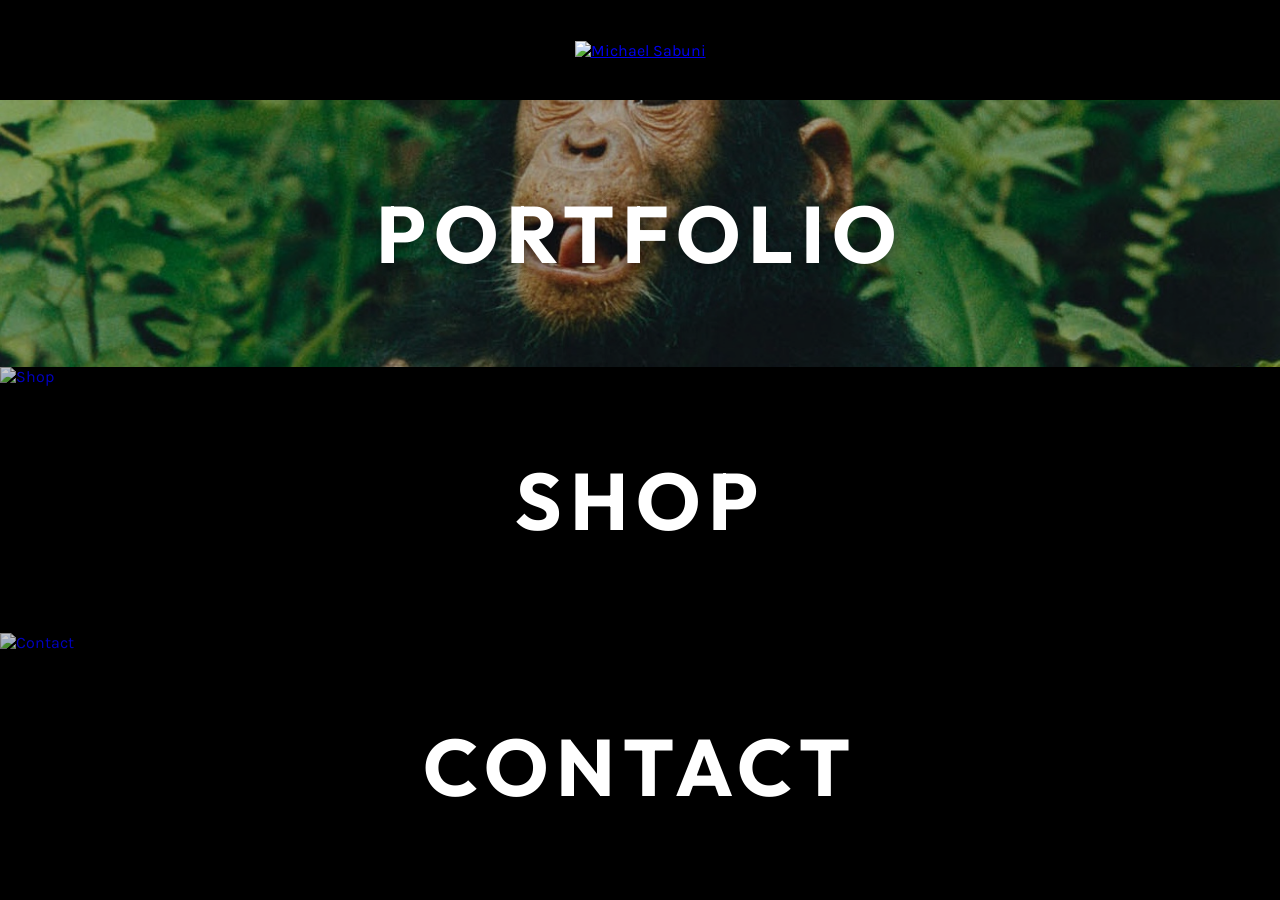
==== index.html @ f28f77dc "feat: update landing page imagery and refresh film gallery content" ====
<!DOCTYPE html>
<html lang="en">

<head>
  <meta charset="UTF-8">
  <meta name="viewport" content="width=device-width, initial-scale=1.0">
  <meta name="description"
    content="Michael Sabuni - Portfolio, Shop, and Contact. Exploring the intersection of wildlife and culture.">
  <meta name="robots" content="noai, noimageai">

  <title>Michael Sabuni - Home</title>

  <!-- Favicon -->
  <link rel="icon" type="image/png" sizes="32x32"
    href="https://format.creatorcdn.com/23691a80-499b-4266-83a5-0dbd310a8f03/0/0/0/0,0,1350,1080,32,32/0-0-0/74873713-87ed-45cc-9911-80bc98f1d298/1/1/Untitled_Artwork+10.png?fjkss=exp=2080739634~hmac=41305b2c3a0aa2c483a531b7b39cf858b840f0fa5540a82c8b7ef027fdb55d1e">

  <!-- Fonts -->
  <link rel="preconnect" href="https://fonts.googleapis.com">
  <link rel="preconnect" href="https://fonts.gstatic.com" crossorigin>
  <link href="https://fonts.googleapis.com/css2?family=Outfit:wght@400;600;700&family=Karla:wght@400;600&display=swap"
    rel="stylesheet">

  <style>
    * {
      margin: 0;
      padding: 0;
      box-sizing: border-box;
    }

    body,
    html {
      height: 100%;
      width: 100%;
      overflow: hidden;
      font-family: 'Karla', sans-serif;
      background-color: #000;
    }

    .menu-page {
      display: flex;
      flex-direction: column;
      height: 100vh;
      width: 100%;
    }

    .header {
      background-color: #000;
      height: 100px;
      display: flex;
      align-items: center;
      justify-content: center;
      z-index: 10;
      flex-shrink: 0;
    }

    .logo-img {
      height: 60px;
      width: auto;
      transition: transform 0.3s ease;
    }

    .logo-img:hover {
      transform: scale(1.05);
    }

    .menu-items {
      flex-grow: 1;
      display: flex;
      flex-direction: column;
      overflow: hidden;
    }

    .menu-item {
      flex: 1;
      position: relative;
      display: flex;
      align-items: center;
      justify-content: center;
      text-decoration: none;
      overflow: hidden;
      transition: flex 0.6s cubic-bezier(0.25, 1, 0.5, 1);
    }

    .menu-item:hover {
      flex: 1.6;
    }

    .bg-image {
      position: absolute;
      top: 0;
      left: 0;
      width: 100%;
      height: 100%;
      z-index: 0;
      transition: transform 0.8s ease;
    }

    .menu-item:hover .bg-image {
      transform: scale(1.05);
    }

    .bg-image img {
      width: 100%;
      height: 100%;
      object-fit: cover;
      object-position: center;
    }

    .overlay {
      position: absolute;
      top: 0;
      left: 0;
      width: 100%;
      height: 100%;
      background: rgba(0, 0, 0, 0.2);
      z-index: 1;
      transition: background 0.4s ease;
    }

    .menu-item:hover .overlay {
      background: rgba(0, 0, 0, 0.1);
    }

    .item-text {
      position: relative;
      z-index: 2;
      color: #fff;
      font-family: 'Outfit', sans-serif;
      font-size: clamp(2.5rem, 8vw, 5rem);
      font-weight: 700;
      letter-spacing: 0.1em;
      text-transform: uppercase;
      text-shadow: 0 4px 15px rgba(0, 0, 0, 0.4);
      transition: transform 0.4s ease, letter-spacing 0.4s ease;
      pointer-events: none;
    }

    .menu-item:hover .item-text {
      transform: scale(1.05);
      letter-spacing: 0.05em;
    }

    /* Mobile adjustments */
    @media (max-width: 768px) {
      .header {
        height: 90px;
      }

      .logo-img {
        height: 60px;
      }

      .item-text {
        font-size: clamp(1.8rem, 12vw, 3.5rem);
        letter-spacing: 0.05em;
      }
    }
  </style>
</head>

<body>
  <div class="menu-page">
    <header class="header">
      <a href="index.html">
        <img src="images/index_logo.png" alt="Michael Sabuni" class="logo-img">
      </a>
    </header>

    <div class="menu-items">
      <!-- Portfolio -->
      <a href="film-analogue.html" class="menu-item">
        <div class="bg-image">
          <img src="images/landingpage/Grendal in the green.jpg" alt="Portfolio">
        </div>
        <div class="overlay"></div>
        <h2 class="item-text">Portfolio</h2>
      </a>

      <!-- Shop -->
      <a href="shop.html" class="menu-item">
        <div class="bg-image">
          <img src="images/landingpage/The Curious Mongoose on 35mm print scan.jpg" alt="Shop">
        </div>
        <div class="overlay"></div>
        <h2 class="item-text">Shop</h2>
      </a>

      <!-- Contact -->
      <a href="contact.html" class="menu-item">
        <div class="bg-image">
          <img src="images/Wildlife Film Imagery/ANIMAL (12).jpg" alt="Contact">
        </div>
        <div class="overlay"></div>
        <h2 class="item-text">Contact</h2>
      </a>
    </div>
  </div>
</body>

</html>
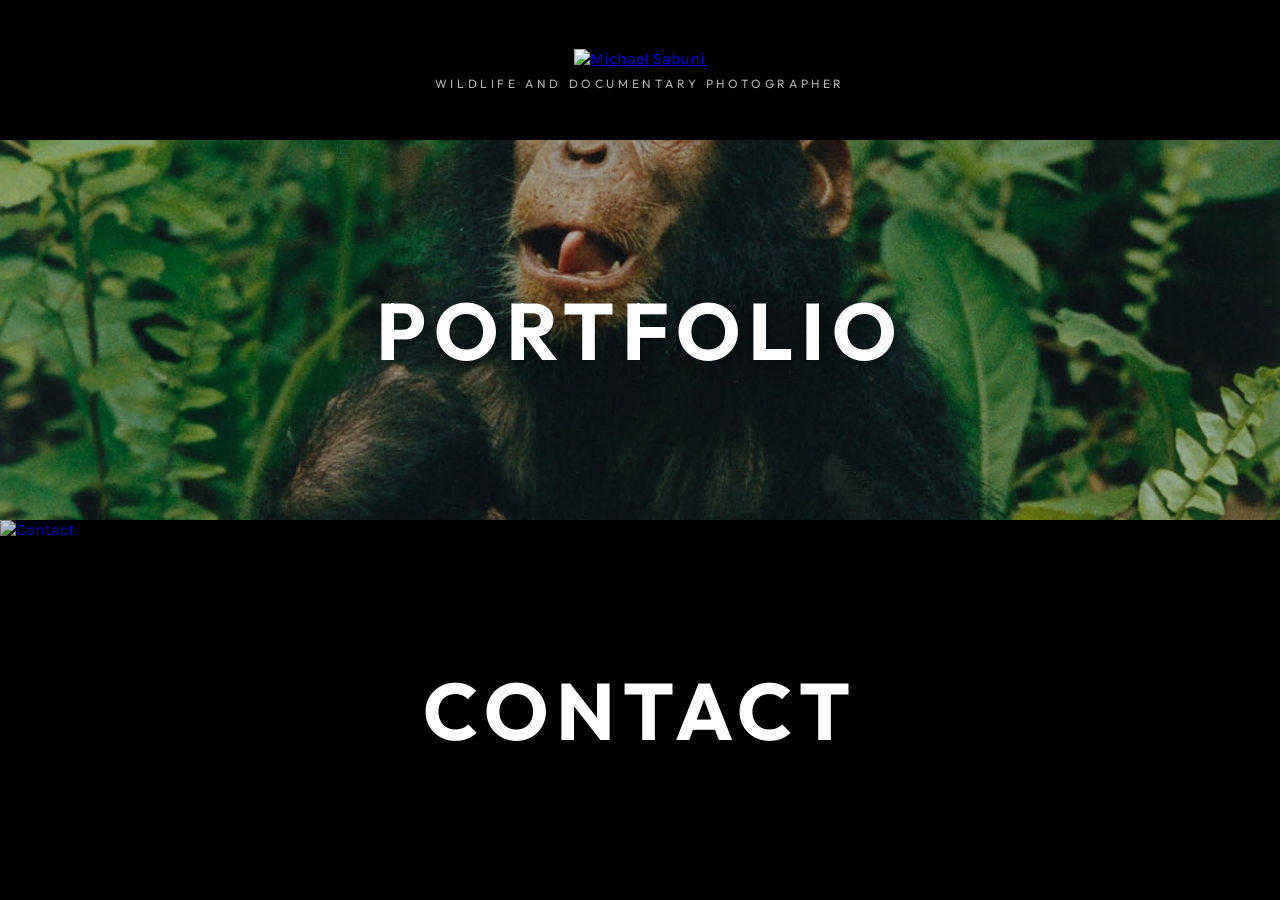
==== commit e2b8a1c1: "coming soon!" ====
--- a/index.html
+++ b/index.html
@@ -45,14 +45,21 @@
 
     .header {
       background-color: #000;
-      height: 100px;
-      display: flex;
+      height: 140px;
+      display: flex;
+      flex-direction: column;
       align-items: center;
       justify-content: center;
       z-index: 10;
       flex-shrink: 0;
     }
 
+    .logo-container {
+      display: flex;
+      flex-direction: column;
+      align-items: center;
+    }
+
     .logo-img {
       height: 60px;
       width: auto;
@@ -61,6 +68,16 @@
 
     .logo-img:hover {
       transform: scale(1.05);
+    }
+
+    .logo-subtitle {
+      color: rgba(255, 255, 255, 0.7);
+      font-size: 0.75rem;
+      text-transform: uppercase;
+      letter-spacing: 0.3em;
+      margin-top: 8px;
+      font-weight: 400;
+      font-family: 'Outfit', sans-serif;
     }
 
     .menu-items {
@@ -104,6 +121,10 @@
       height: 100%;
       object-fit: cover;
       object-position: center;
+    }
+
+    .portfolio-item .bg-image img {
+      object-position: center 70%;
     }
 
     .overlay {
@@ -143,11 +164,17 @@
     /* Mobile adjustments */
     @media (max-width: 768px) {
       .header {
-        height: 90px;
+        height: 120px;
       }
 
       .logo-img {
-        height: 60px;
+        height: 50px;
+      }
+
+      .logo-subtitle {
+        font-size: 0.6rem;
+        letter-spacing: 0.2em;
+        margin-top: 10px;
       }
 
       .item-text {
@@ -161,14 +188,17 @@
 <body>
   <div class="menu-page">
     <header class="header">
-      <a href="index.html">
-        <img src="images/index_logo.png" alt="Michael Sabuni" class="logo-img">
-      </a>
+      <div class="logo-container">
+        <a href="index.html">
+          <img src="images/index_logo.png" alt="Michael Sabuni" class="logo-img">
+        </a>
+        <p class="logo-subtitle">Wildlife and Documentary Photographer</p>
+      </div>
     </header>
 
     <div class="menu-items">
       <!-- Portfolio -->
-      <a href="film-analogue.html" class="menu-item">
+      <a href="film-analogue.html" class="menu-item portfolio-item">
         <div class="bg-image">
           <img src="images/landingpage/Grendal in the green.jpg" alt="Portfolio">
         </div>
@@ -176,7 +206,7 @@
         <h2 class="item-text">Portfolio</h2>
       </a>
 
-      <!-- Shop -->
+      <!-- Shop (Coming Soon - hidden until ready)
       <a href="shop.html" class="menu-item">
         <div class="bg-image">
           <img src="images/landingpage/The Curious Mongoose on 35mm print scan.jpg" alt="Shop">
@@ -184,6 +214,7 @@
         <div class="overlay"></div>
         <h2 class="item-text">Shop</h2>
       </a>
+      -->
 
       <!-- Contact -->
       <a href="contact.html" class="menu-item">
